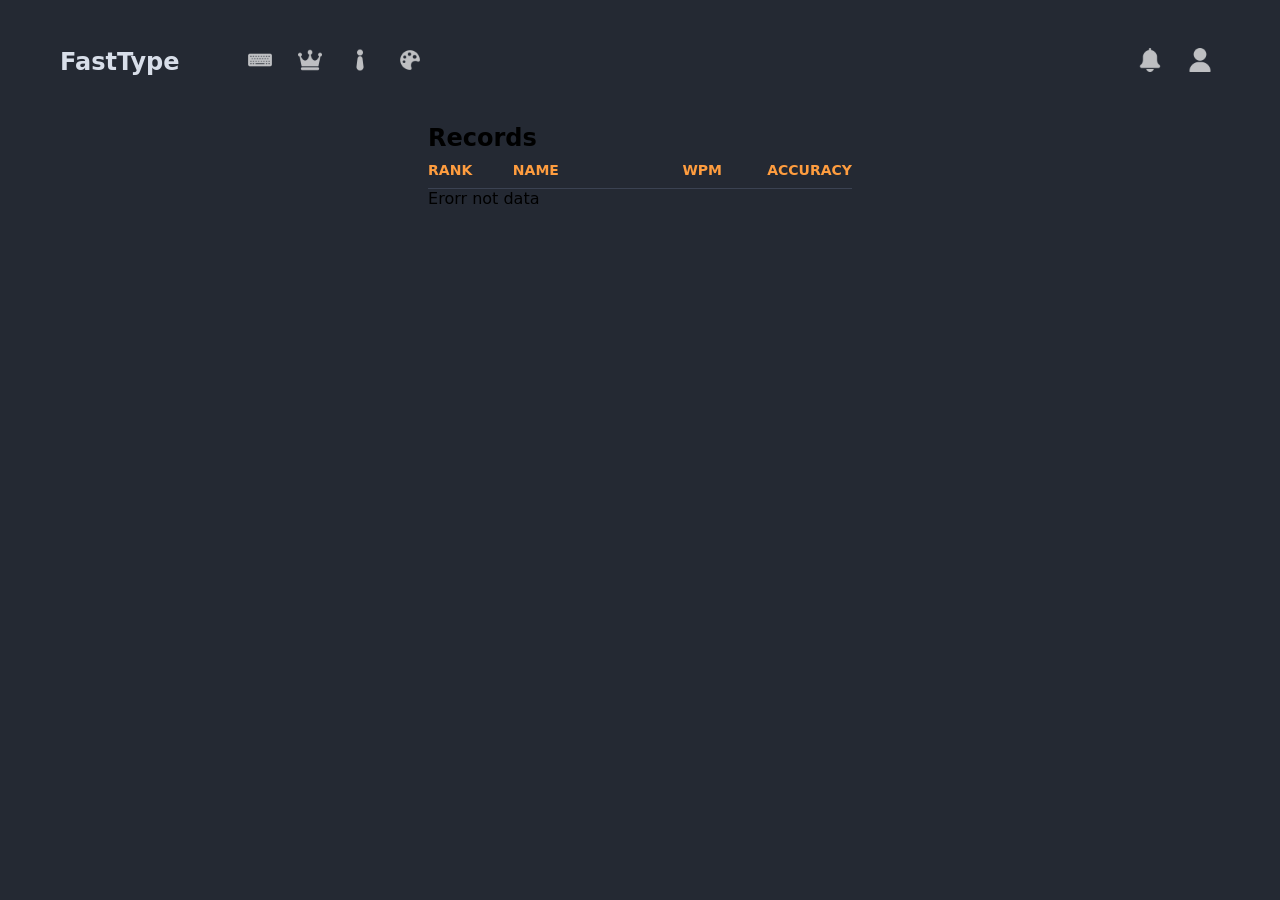
==== leaderBoard.html @ 4314ab0a "huge bags" ====
<!doctype html>
<html lang="en">
  <head>
    <meta charset="UTF-8" />
    <meta name="viewport" content="width=device-width, initial-scale=1.0" />
    <title>Document</title>
    <link rel="stylesheet" href="./css/leaderboard.css" />
    <link rel="stylesheet" href="./css/style.css" />
    <link rel="stylesheet" href="./css/theme.css" />
  </head>
  <body>
    <div class="container">
      <header id="header"></header>

      <main id="main">
        <section id="liderboard">
          <h2>Records</h2>
          <div class="liderboard-table">
            <div class="table-header">
              <span>Rank</span>
              <span>Name</span>
              <span>WPM</span>
              <span>Accuracy</span>
            </div>

            <div id="leaderboard-data"></div>
          </div>
          <!-- <button id="close-liderboard">Back</button> -->
        </section>
      </main>
    </div>

    <script src="./js/layout.js"></script>
    <script src="./js/main.js"></script>
  </body>
</html>
---- css/leaderboard.css ----
#leaderboard {
    margin-top: 40px;
    width: 100%;
    max-width: 600px;
    color: var(--text);
    text-align: center;
}

.leaderboard-table {
    background: var(--panel);
    border-radius: 10px;
    padding: 20px;
    margin: 20px 0;
}

.table-header,
.user-row {
    display: grid;
    grid-template-columns: 1fr 2fr 1fr 1fr;
    padding: 10px 0;
    border-bottom: 1px solid var(--panel-2);
}

.table-header {
    font-weight: bold;
    color: var(--accent);
    text-transform: uppercase;
    font-size: 14px;
}

.user-row {
    font-size: 18px;
}

#close-leaderboard {
    background: none;
    border: 1px solid var(--accent);
    color: var(--accent);
    padding: 10px 20px;
    border-radius: 5px;
    cursor: pointer;
    transition: 0.3s;
}

#close-leaderboard:hover {
    background: var(--accent);
    color: white;
}
---- css/style.css ----
:root {
    --bg: #242933;
    --text: #d8dee9;
    --muted: #9aa4b2;
    --panel: #2e3440;
    --panel-2: #3b4252;
    --accent: #ff9d3f;
    --input-bg: #ffffff;
    --popup-bg: #ffffff;
    --popup-text: #1f2937;
    --popup-hover: #f2f2f2;
    --kbd-bg: #2f3c50;
    --icon-filter: brightness(0) invert(1);
}

* {
    margin: 0;
    padding: 0;
    box-sizing: border-box;
    list-style: none;
    text-decoration: none;
    font-family:
        system-ui,
        -apple-system,
        BlinkMacSystemFont,
        "Segoe UI",
        Roboto,
        Oxygen,
        Ubuntu,
        Cantarell,
        "Open Sans",
        "Helvetica Neue",
        sans-serif;
}


.container {
    background-color: var(--bg);
    min-height: 100vh;
    width: 100%;
    transition: background-color 0.3s ease;
}

#header {
    display: flex;
    justify-content: space-between;
    align-items: center;
    padding: 40px 60px;
    color: var(--text);
}

.logo {
    color: var(--text);
    transition: color 0.3s ease;
}

.logo h1 {
    color: var(--text);
    transition: color 0.3s ease;
}

.icons {
    filter: var(--icon-filter);
    transition: filter 0.3s ease;

}

#register-button{
    background: none;
    border: none;
}
/* nav */

nav {
    display: flex;
    justify-content: space-between;
    align-items: center;
    gap: 60px;
}

.main-items {
    display: flex;
    gap: 10px;
}

.register-items {
    display: flex;
    gap: 10px;
}

.icons img {
    width: 40px;
    height: 40px;
    opacity: 0.7;
    transition: 0.2s;
    padding: 8px;
}

.icons img:hover {
    opacity: 1;
}

#theme-icon {
    border: none;
    background: none;
    cursor: pointer;
}

/* MAIN */

main {
    display: flex;
    flex-direction: column;
    align-items: center;
}

/* SETTINGS PANEL */

.container-settings-tests {
    display: flex;
    justify-content: space-between;
    padding: 0 50px;
    width: 1000px;
    height: 40px;
    background: var(--panel);
    border-radius: 10px;
    transition: background-color 0.3s ease;
}

.container-settings-tests button {
    background: none;
    border: none;
    font-size: 14px;
    cursor: pointer;
    color: var(--text);
    transition: color 0.3s ease;
}

.buttons-left,
.buttons-right {
    display: flex;
    gap: 20px;
}

/* ------------------POPUP-MENU------------------ */

.popup-container {
    position: relative;
}

#popup {
    position: absolute;
    top: 50px;
    right: 0;
    display: flex;
    flex-direction: column;
    background: var(--popup-bg);
    border-radius: 8px;
    padding: 10px;
    width: 120px;
    opacity: 0;
    visibility: hidden;
    transform: translateY(10px);
    transition: 0.25s;
    box-shadow: 0 8px 20px rgba(0, 0, 0, 0.2);
}

#popup button {
    border: none;
    background: none;
    padding: 10px;
    text-align: left;
    cursor: pointer;
    border-radius: 5px;
    color: var(--popup-text);
}

#popup button:hover {
    background: var(--popup-hover);
}

.popup-container:hover #popup {
    opacity: 1;
    visibility: visible;
    transform: translateY(0);
}


/* -----------POPUP-THEME-------- */

.popup-theme-container{
     position: relative;
}
#theme-popup{
    position: absolute;
    top: 50px;
    left: 0;
    display: flex;
    flex-direction: column;
    background: var(--popup-bg);
    border-radius: 8px;
    padding: 10px;
    width: 200px;
    opacity: 0;
    visibility: hidden;
    transform: translateY(10px);
    transition: 0.25s;
    box-shadow: 0 8px 20px rgba(0, 0, 0, 0.2);
}
#theme-popup button {
    border: none;
    background: none;
    padding: 10px;
    text-align: left;
    cursor: pointer;
    border-radius: 5px;
    color: var(--popup-text);
}
#theme-popup button:hover {
    background: var(--popup-hover);
}

.popup-theme-container:hover #theme-popup {
    opacity: 1;
    visibility: visible;
    transform: translateY(0);
}


/* TYPING AREA */

#typing-test {
    text-align: center;
    margin-top: 30px;
}

#timer {
    font-size: 40px;
    color: var(--accent);
    margin-bottom: 20px;
    transition: color 0.3s ease;
}

#words-wrapper {
    margin-top: 20px;
    color: var(--muted);
}

/* слова */
.word {
    font-size: 32px;
    color: var(--muted);
    margin-right: 10px;
    line-height: 1.8;
    transition: color 0.2s ease;
}

.word.active {
    color: var(--text);
}

.word.correct {
    color: var(--text);
}

.word.wrong {
    color: #ef4444;
}

/* скрытый input */
#hidden-input {
    position: absolute;
    left: -9999px;
    opacity: 0;
}

/* RESULT */

#result {
    margin-top: 40px;
    text-align: center;
    color: var(--text);
}

#result dl {
    display: flex;
    gap: 40px;
    justify-content: center;
    margin-bottom: 20px;
}

dt {
    font-size: 14px;
    opacity: 0.7;
    color: var(--muted);
}

dd {
    font-size: 24px;
    color: var(--accent);
}

#restart-btn {
    padding: 8px 14px;
    border: none;
    background: var(--accent);
    color: #ffffff;
    border-radius: 5px;
    cursor: pointer;
}

/* FOOTER */

footer {
    margin-top: 60px;
    text-align: center;
    opacity: 0.7;
    color: var(--muted);
}

kbd {
    background: var(--kbd-bg);
    padding: 4px 8px;
    border-radius: 4px;
    color: var(--text);
}
---- css/theme.css ----
/* DEFAULT THEME */

body {
    --bg: #242933;
    --text: #d8dee9;
    --panel: #2e3440;
    --accent: #ff9d3f;
    --words: #8f9bb3;
    --icon-filter: brightness(0) invert(1);
}

/* LIGHT */

body.light {
    --bg: #f5f5f5;
    --text: #1f2937;
    --panel: #e5e7eb;
    --accent: #2563eb;
    --words: #6b7280;
    --icon-filter: none;
}

/* BLUE */

body.blue {
    --bg: #0f172a;
    --text: #e2e8f0;
    --panel: #1e293b;
    --accent: #38bdf8;
    --words: #94a3b8;
    --icon-filter: brightness(0) invert(1);
}

/* MATRIX */

body.matrix {
    --bg: #000000;
    --text: #00ff00;
    --panel: #001a00;
    --accent: #00ff00;
    --words: #00aa00;
    --icon-filter: brightness(0) invert(1);
}
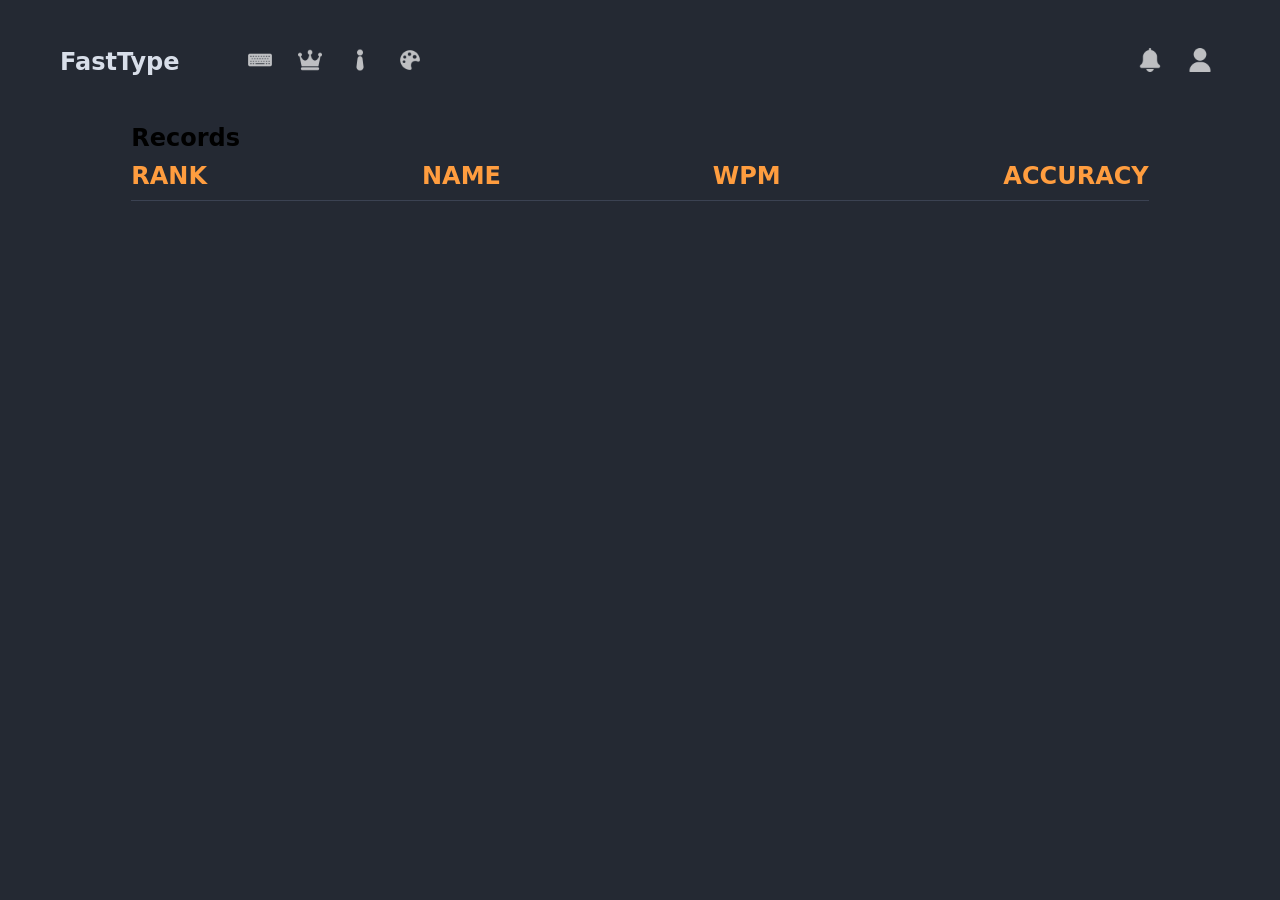
==== commit cd3f9e05: "i clean whole code" ====
--- a/css/leaderboard.css
+++ b/css/leaderboard.css
@@ -1,48 +1,48 @@
 #leaderboard {
-    margin-top: 40px;
-    width: 100%;
-    max-width: 600px;
-    color: var(--text);
-    text-align: center;
+  margin-top: 40px;
+  width: 100%;
+  max-width: 600px;
+  color: var(--text);
+  text-align: center;
 }
 
 .leaderboard-table {
-    background: var(--panel);
-    border-radius: 10px;
-    padding: 20px;
-    margin: 20px 0;
+  background: var(--panel);
+  border-radius: 10px;
+  padding: 20px;
+  margin: 20px 0;
 }
 
 .table-header,
 .user-row {
-    display: grid;
-    grid-template-columns: 1fr 2fr 1fr 1fr;
-    padding: 10px 0;
-    border-bottom: 1px solid var(--panel-2);
+  display: grid;
+  grid-template-columns: 2fr 2fr 2fr 0fr;
+  padding: 10px 0;
+  border-bottom: 1px solid var(--panel-2);
 }
 
 .table-header {
-    font-weight: bold;
-    color: var(--accent);
-    text-transform: uppercase;
-    font-size: 14px;
+  font-weight: bold;
+  color: var(--accent);
+  text-transform: uppercase;
+  font-size: 24px;
 }
 
 .user-row {
-    font-size: 18px;
+  font-size: 18px;
 }
 
 #close-leaderboard {
-    background: none;
-    border: 1px solid var(--accent);
-    color: var(--accent);
-    padding: 10px 20px;
-    border-radius: 5px;
-    cursor: pointer;
-    transition: 0.3s;
+  background: none;
+  border: 1px solid var(--accent);
+  color: var(--accent);
+  padding: 10px 20px;
+  border-radius: 5px;
+  cursor: pointer;
+  transition: 0.3s;
 }
 
 #close-leaderboard:hover {
-    background: var(--accent);
-    color: white;
+  background: var(--accent);
+  color: white;
 }
--- a/css/style.css
+++ b/css/style.css
@@ -1,330 +1,399 @@
 :root {
-    --bg: #242933;
-    --text: #d8dee9;
-    --muted: #9aa4b2;
-    --panel: #2e3440;
-    --panel-2: #3b4252;
-    --accent: #ff9d3f;
-    --input-bg: #ffffff;
-    --popup-bg: #ffffff;
-    --popup-text: #1f2937;
-    --popup-hover: #f2f2f2;
-    --kbd-bg: #2f3c50;
-    --icon-filter: brightness(0) invert(1);
+  --bg: #242933;
+  --text: #d8dee9;
+  --muted: #9aa4b2;
+  --panel: #2e3440;
+  --panel-2: #3b4252;
+  --accent: #ff9d3f;
+  --input-bg: #ffffff;
+  --popup-bg: #ffffff;
+  --popup-text: #1f2937;
+  --popup-hover: #f2f2f2;
+  --kbd-bg: #2f3c50;
+  --icon-filter: brightness(0) invert(1);
 }
 
 * {
-    margin: 0;
-    padding: 0;
-    box-sizing: border-box;
-    list-style: none;
-    text-decoration: none;
-    font-family:
-        system-ui,
-        -apple-system,
-        BlinkMacSystemFont,
-        "Segoe UI",
-        Roboto,
-        Oxygen,
-        Ubuntu,
-        Cantarell,
-        "Open Sans",
-        "Helvetica Neue",
-        sans-serif;
-}
-
+  margin: 0;
+  padding: 0;
+  box-sizing: border-box;
+  list-style: none;
+  text-decoration: none;
+  font-family:
+    system-ui,
+    -apple-system,
+    BlinkMacSystemFont,
+    "Segoe UI",
+    Roboto,
+    Oxygen,
+    Ubuntu,
+    Cantarell,
+    "Open Sans",
+    "Helvetica Neue",
+    sans-serif;
+}
 
 .container {
-    background-color: var(--bg);
-    min-height: 100vh;
-    width: 100%;
-    transition: background-color 0.3s ease;
+  background-color: var(--bg);
+  height: 100vh;
+  width: 100%;
+  transition: background-color 0.3s ease;
 }
 
 #header {
-    display: flex;
-    justify-content: space-between;
-    align-items: center;
-    padding: 40px 60px;
-    color: var(--text);
+  display: flex;
+  justify-content: space-between;
+  align-items: center;
+  padding: 40px 60px;
+  color: var(--text);
 }
 
 .logo {
-    color: var(--text);
-    transition: color 0.3s ease;
+  color: var(--text);
+  transition: color 0.3s ease;
 }
 
 .logo h1 {
-    color: var(--text);
-    transition: color 0.3s ease;
+  color: var(--text);
+  transition: color 0.3s ease;
 }
 
 .icons {
-    filter: var(--icon-filter);
-    transition: filter 0.3s ease;
-
-}
-
-#register-button{
-    background: none;
-    border: none;
+  filter: var(--icon-filter);
+  transition: filter 0.3s ease;
+}
+
+#register-button {
+  background: none;
+  border: none;
 }
 /* nav */
 
 nav {
-    display: flex;
-    justify-content: space-between;
-    align-items: center;
-    gap: 60px;
+  display: flex;
+  justify-content: space-between;
+  align-items: center;
+  gap: 60px;
 }
 
 .main-items {
-    display: flex;
-    gap: 10px;
+  display: flex;
+  gap: 10px;
 }
 
 .register-items {
-    display: flex;
-    gap: 10px;
+  display: flex;
+  gap: 10px;
 }
 
 .icons img {
-    width: 40px;
-    height: 40px;
-    opacity: 0.7;
-    transition: 0.2s;
-    padding: 8px;
+  width: 40px;
+  height: 40px;
+  opacity: 0.7;
+  transition: 0.2s;
+  padding: 8px;
 }
 
 .icons img:hover {
-    opacity: 1;
+  opacity: 1;
 }
 
 #theme-icon {
-    border: none;
-    background: none;
-    cursor: pointer;
+  border: none;
+  background: none;
+  cursor: pointer;
 }
 
 /* MAIN */
 
 main {
-    display: flex;
-    flex-direction: column;
-    align-items: center;
+  display: flex;
+  flex-direction: column;
+  align-items: center;
 }
 
 /* SETTINGS PANEL */
 
 .container-settings-tests {
-    display: flex;
-    justify-content: space-between;
-    padding: 0 50px;
-    width: 1000px;
-    height: 40px;
-    background: var(--panel);
-    border-radius: 10px;
-    transition: background-color 0.3s ease;
+  display: flex;
+  justify-content: space-between;
+  padding: 10px 50px;
+  width: 800px;
+  height: 40px;
+  background: var(--panel);
+  border-radius: 10px;
+  transition: background-color 0.3s ease;
 }
 
 .container-settings-tests button {
-    background: none;
-    border: none;
-    font-size: 14px;
-    cursor: pointer;
-    color: var(--text);
-    transition: color 0.3s ease;
+  background: none;
+  border: none;
+  font-size: 14px;
+  cursor: pointer;
+  color: var(--text);
+  transition: color 0.3s ease;
 }
 
 .buttons-left,
 .buttons-right {
-    display: flex;
-    gap: 20px;
+  display: flex;
+  gap: 20px;
+}
+.buttons-left button,
+.buttons-right button {
+  border-right: #3b4252 3px solid;
+  padding-right: 10px;
+}
+.buttons-left button:last-child,
+.buttons-right button:last-child {
+  border: none;
 }
 
 /* ------------------POPUP-MENU------------------ */
 
 .popup-container {
-    position: relative;
+  position: relative;
 }
 
 #popup {
-    position: absolute;
-    top: 50px;
-    right: 0;
-    display: flex;
-    flex-direction: column;
-    background: var(--popup-bg);
-    border-radius: 8px;
-    padding: 10px;
-    width: 120px;
-    opacity: 0;
-    visibility: hidden;
-    transform: translateY(10px);
-    transition: 0.25s;
-    box-shadow: 0 8px 20px rgba(0, 0, 0, 0.2);
+  position: absolute;
+  top: 50px;
+  right: 0;
+  display: flex;
+  flex-direction: column;
+  background: var(--popup-bg);
+  border-radius: 8px;
+  padding: 10px;
+  width: 120px;
+  opacity: 0;
+  visibility: hidden;
+  transform: translateY(10px);
+  transition: 0.25s;
+  box-shadow: 0 8px 20px rgba(0, 0, 0, 0.2);
+  cursor: pointer;
 }
 
 #popup button {
-    border: none;
-    background: none;
-    padding: 10px;
-    text-align: left;
-    cursor: pointer;
-    border-radius: 5px;
-    color: var(--popup-text);
+  border: none;
+  background: none;
+  padding: 10px;
+  text-align: left;
+  cursor: pointer;
+  border-radius: 5px;
+  color: var(--popup-text);
 }
 
 #popup button:hover {
-    background: var(--popup-hover);
-}
-
-.popup-container:hover #popup {
-    opacity: 1;
-    visibility: visible;
-    transform: translateY(0);
+  background: var(--popup-hover);
 }
 
 
 /* -----------POPUP-THEME-------- */
 
-.popup-theme-container{
-     position: relative;
-}
-#theme-popup{
-    position: absolute;
-    top: 50px;
-    left: 0;
-    display: flex;
-    flex-direction: column;
-    background: var(--popup-bg);
-    border-radius: 8px;
-    padding: 10px;
-    width: 200px;
-    opacity: 0;
-    visibility: hidden;
-    transform: translateY(10px);
-    transition: 0.25s;
-    box-shadow: 0 8px 20px rgba(0, 0, 0, 0.2);
+.popup-theme-container {
+  position: relative;
+}
+#theme-popup {
+  position: absolute;
+  top: 50px;
+  left: 0;
+  display: flex;
+  flex-direction: column;
+  background: var(--popup-bg);
+  border-radius: 8px;
+  padding: 10px;
+  width: 200px;
+  opacity: 0;
+  visibility: hidden;
+  transform: translateY(10px);
+  transition: 0.25s;
+  box-shadow: 0 8px 20px rgba(0, 0, 0, 0.2);
+  z-index: 10;
 }
 #theme-popup button {
-    border: none;
-    background: none;
-    padding: 10px;
-    text-align: left;
-    cursor: pointer;
-    border-radius: 5px;
-    color: var(--popup-text);
+  border: none;
+  background: none;
+  padding: 10px;
+  text-align: left;
+  cursor: pointer;
+  border-radius: 5px;
+  color: var(--popup-text);
 }
 #theme-popup button:hover {
-    background: var(--popup-hover);
+  background: var(--popup-hover);
 }
 
 .popup-theme-container:hover #theme-popup {
-    opacity: 1;
-    visibility: visible;
-    transform: translateY(0);
-}
-
+  opacity: 1;
+  visibility: visible;
+  transform: translateY(0);
+}
 
 /* TYPING AREA */
 
 #typing-test {
-    text-align: center;
-    margin-top: 30px;
+  text-align: center;
+  margin-top: 30px;
 }
 
 #timer {
-    font-size: 40px;
-    color: var(--accent);
-    margin-bottom: 20px;
-    transition: color 0.3s ease;
+  display: flex;
+  font-size: 40px;
+  color: var(--accent);
+  margin-bottom: 20px;
+  transition: color 0.3s ease;
 }
 
 #words-wrapper {
-    margin-top: 20px;
-    color: var(--muted);
+  margin-top: 20px;
+  color: var(--muted);
 }
 
 /* слова */
 .word {
-    font-size: 32px;
-    color: var(--muted);
-    margin-right: 10px;
-    line-height: 1.8;
-    transition: color 0.2s ease;
+  font-size: 32px;
+  color: var(--muted);
+  margin-right: 10px;
+  line-height: 1.8;
+  transition: color 0.2s ease;
 }
 
 .word.active {
-    color: var(--text);
+  color: var(--text);
 }
 
 .word.correct {
-    color: var(--text);
+  color: var(--text);
 }
 
 .word.wrong {
-    color: #ef4444;
+  color: #ef4444;
 }
 
 /* скрытый input */
 #hidden-input {
-    position: absolute;
-    left: -9999px;
-    opacity: 0;
+  position: absolute;
+  left: -9999px;
+  opacity: 0;
 }
 
 /* RESULT */
 
 #result {
-    margin-top: 40px;
-    text-align: center;
-    color: var(--text);
+  /* margin-top: 40px; */
+  text-align: center;
+  color: var(--text);
 }
 
 #result dl {
-    display: flex;
-    gap: 40px;
-    justify-content: center;
-    margin-bottom: 20px;
+  display: flex;
+  /* gap: 40px; */
+  justify-content: center;
+  margin-bottom: 20px;
 }
 
 dt {
-    font-size: 14px;
-    opacity: 0.7;
-    color: var(--muted);
+  font-size: 14px;
+  opacity: 0.7;
+  color: var(--muted);
 }
 
 dd {
-    font-size: 24px;
-    color: var(--accent);
-}
-
-#restart-btn {
-    padding: 8px 14px;
-    border: none;
-    background: var(--accent);
-    color: #ffffff;
-    border-radius: 5px;
-    cursor: pointer;
-}
-
-/* FOOTER */
+  font-size: 24px;
+  color: var(--accent);
+}
+
 
 footer {
-    margin-top: 60px;
-    text-align: center;
-    opacity: 0.7;
-    color: var(--muted);
+  /* margin-top: 60px; */
+  text-align: center;
+  opacity: 0.7;
+  color: var(--muted);
 }
 
 kbd {
-    background: var(--kbd-bg);
-    padding: 4px 8px;
-    border-radius: 4px;
-    color: var(--text);
-}
-
-
-
-
+  background: var(--kbd-bg);
+  padding: 4px 8px;
+  border-radius: 4px;
+  color: var(--text);
+}
+
+.profile-page {
+  width: 100%;
+  max-width: 1000px;
+  margin: 40px auto 0;
+  padding: 0 20px;
+  color: var(--text);
+}
+
+.profile-title {
+  font-size: 42px;
+  color: var(--accent);
+  margin-bottom: 30px;
+  text-align: center;
+}
+
+.profile-cards {
+  display: grid;
+  grid-template-columns: repeat(4, 1fr);
+  gap: 20px;
+  margin-bottom: 30px;
+}
+
+.profile-card {
+  background: var(--panel);
+  border-radius: 14px;
+  padding: 24px 18px;
+  text-align: center;
+  transition: 0.2s ease;
+}
+
+.profile-card:hover {
+  transform: translateY(-4px);
+}
+
+.profile-card span {
+  display: block;
+  font-size: 14px;
+  color: var(--muted);
+  margin-bottom: 10px;
+  text-transform: uppercase;
+  letter-spacing: 1px;
+}
+
+.profile-card h2 {
+  font-size: 38px;
+  color: var(--accent);
+}
+
+.profile-history {
+  background: var(--panel);
+  border-radius: 14px;
+  padding: 20px;
+}
+
+.profile-history h3 {
+  margin-bottom: 20px;
+  color: var(--text);
+  font-size: 24px;
+}
+
+.history-row {
+  display: grid;
+  grid-template-columns: 1fr 1fr 1fr;
+  padding: 12px 0;
+  border-bottom: 1px solid var(--panel-2);
+  color: var(--text);
+}
+
+.history-row.header {
+  color: var(--accent);
+  font-weight: bold;
+  text-transform: uppercase;
+  font-size: 14px;
+}
+
+.history-row:last-child {
+  border-bottom: none;
+}
+
--- a/css/theme.css
+++ b/css/theme.css
@@ -1,43 +1,43 @@
 /* DEFAULT THEME */
 
 body {
-    --bg: #242933;
-    --text: #d8dee9;
-    --panel: #2e3440;
-    --accent: #ff9d3f;
-    --words: #8f9bb3;
-    --icon-filter: brightness(0) invert(1);
+  --bg: #242933;
+  --text: #d8dee9;
+  --panel: #2e3440;
+  --accent: #ff9d3f;
+  --words: #8f9bb3;
+  --icon-filter: brightness(0) invert(1);
 }
 
 /* LIGHT */
 
 body.light {
-    --bg: #f5f5f5;
-    --text: #1f2937;
-    --panel: #e5e7eb;
-    --accent: #2563eb;
-    --words: #6b7280;
-    --icon-filter: none;
+  --bg: #f5f5f5;
+  --text: #1f2937;
+  --panel: #e5e7eb;
+  --accent: #2563eb;
+  --words: #6b7280;
+  --icon-filter: none;
 }
 
 /* BLUE */
 
 body.blue {
-    --bg: #0f172a;
-    --text: #e2e8f0;
-    --panel: #1e293b;
-    --accent: #38bdf8;
-    --words: #94a3b8;
-    --icon-filter: brightness(0) invert(1);
+  --bg: #0f172a;
+  --text: #e2e8f0;
+  --panel: #1e293b;
+  --accent: #38bdf8;
+  --words: #94a3b8;
+  --icon-filter: brightness(0) invert(1);
 }
 
 /* MATRIX */
 
 body.matrix {
-    --bg: #000000;
-    --text: #00ff00;
-    --panel: #001a00;
-    --accent: #00ff00;
-    --words: #00aa00;
-    --icon-filter: brightness(0) invert(1);
+  --bg: #000000;
+  --text: #00ff00;
+  --panel: #001a00;
+  --accent: #00ff00;
+  --words: #00aa00;
+  --icon-filter: brightness(0) invert(1);
 }
